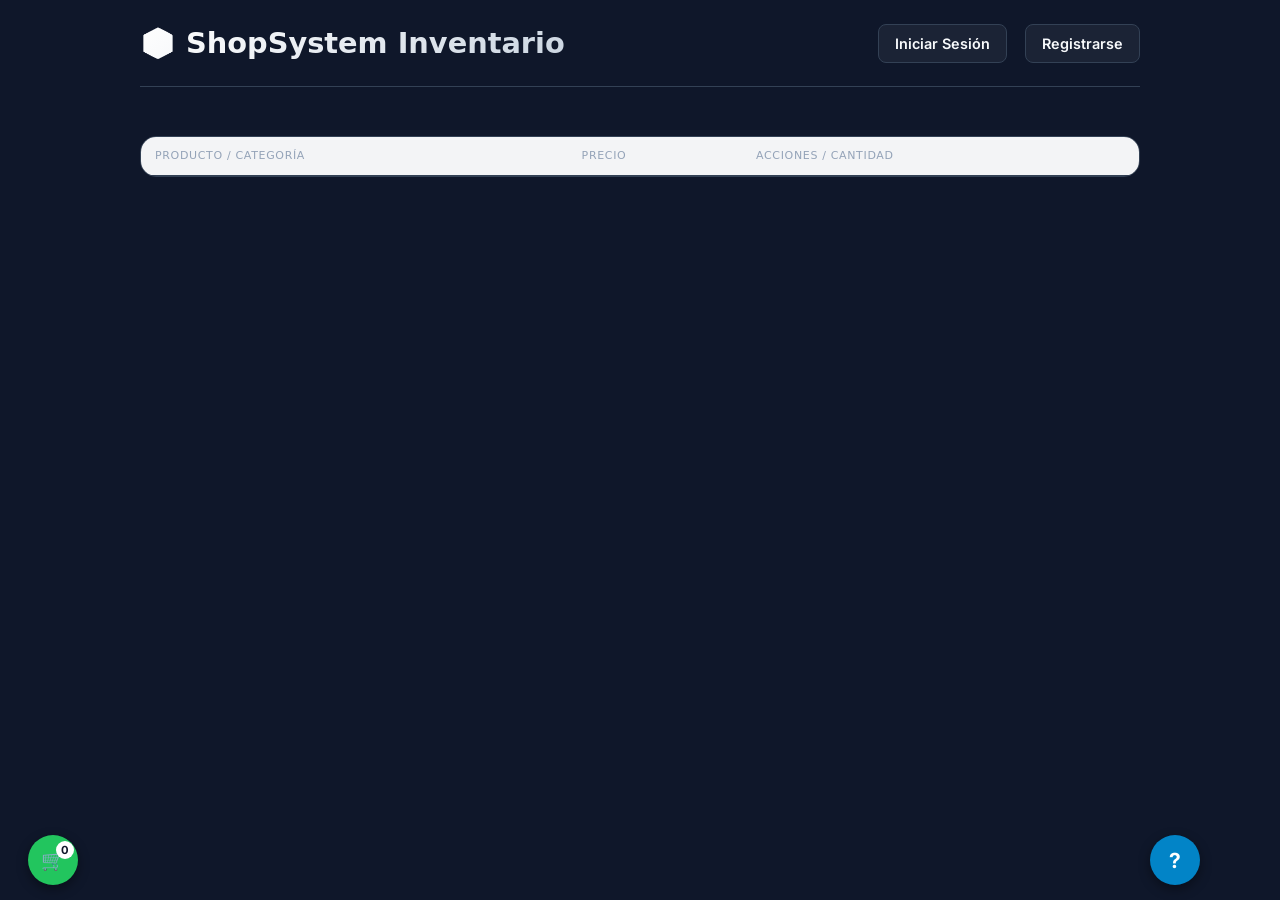
==== catalogo.html @ 8b01b53a "Update catalogo.html" ====
<!DOCTYPE html>
<html lang="es">
<head>
    <meta charset="UTF-8">
    <meta name="viewport" content="width=device-width, initial-scale=1.0">
    <title>ShopSystem - Gestión de Productos</title>
    <link rel="stylesheet" href="styles.css">
    <link rel="stylesheet" href="https://cdnjs.cloudflare.com/ajax/libs/font-awesome/6.4.0/css/all.min.css">
    <style>
        :root {
            --bg-dark: #0f172a;
            --surface-dark: #1e293b;
            --primary-glow: #38bdf8;
            --text-muted: #94a3b8;
            --border-glow: #334155;
            --input-bg: #0f172a;
            --success: #22c55e;
        }

        body {
            background-color: var(--bg-dark);
            font-family: 'Segoe UI', system-ui, sans-serif;
            color: #f8fafc;
            margin: 0;
            padding: 20px;
            min-height: 100vh;
            display: flex;
            justify-content: center;
            box-sizing: border-box;
        }

        .container {
            width: 100%;
            max-width: 1000px;
            display: flex;
            flex-direction: column;
            gap: 25px;
        }

        /* ENCABEZADO RESPONSIVO */
        .header-flex {
            display: flex;
            flex-direction: column;
            gap: 15px;
            align-items: center;
            text-align: center;
            border-bottom: 1px solid var(--border-glow);
            padding-bottom: 20px;
        }

        @media (min-width: 640px) {
            .header-flex {
                flex-direction: row;
                justify-content: space-between;
                text-align: left;
            }
        }

        .header-flex h2 {
            font-size: 1.8rem;
            font-weight: 800;
            margin: 0;
            background: linear-gradient(135deg, #ffffff 0%, #cbd5e1 100%);
            -webkit-background-clip: text;
            -webkit-text-fill-color: transparent;
        }

        #authButtons {
            display: flex;
            gap: 10px;
            width: 100%;
            justify-content: center;
        }

        @media (min-width: 640px) {
            #authButtons {
                width: auto;
            }
        }

        .btn-nav, .btn-logout {
            background: rgba(255, 255, 255, 0.05);
            border: 1px solid var(--border-glow);
            color: #f8fafc;
            padding: 10px 16px;
            border-radius: 8px;
            font-weight: 600;
            font-size: 0.9rem;
            cursor: pointer;
            transition: all 0.3s ease;
            flex: 1;
            text-align: center;
            white-space: nowrap;
        }

        @media (min-width: 640px) {
            .btn-nav, .btn-logout {
                flex: none;
            }
        }

        .btn-nav:hover {
            border-color: var(--primary-glow);
            background: rgba(56, 189, 248, 0.1);
        }

        /* FORMULARIO ADMIN RESPONSIVO (GRID) */
        .card {
            background: var(--surface-dark);
            border: 1px solid var(--border-glow);
            border-radius: 16px;
            padding: 20px;
            box-shadow: 0 10px 25px rgba(0, 0, 0, 0.3);
        }

        .card h3 {
            margin: 0 0 5px 0;
            font-size: 1.25rem;
        }

        .text-sm {
            font-size: 0.85rem;
            color: var(--text-muted);
            margin-bottom: 20px;
        }

        .form-group {
            display: grid;
            grid-template-columns: 1fr;
            gap: 12px;
        }

        @media (min-width: 768px) {
            .form-group {
                grid-template-columns: 2fr 1fr 1fr auto;
                align-items: center;
            }
        }

        .form-group input, .form-group select {
            background: var(--input-bg);
            border: 1px solid var(--border-glow);
            border-radius: 8px;
            padding: 12px;
            font-size: 0.95rem;
            color: #f8fafc;
            outline: none;
            width: 100%;
            box-sizing: border-box;
            transition: all 0.3s ease;
        }

        .form-group input:focus, .form-group select:focus {
            border-color: var(--primary-glow);
        }

        .btn-primary {
            background: linear-gradient(135deg, #0284c7 0%, #0369a1 100%);
            color: white;
            border: none;
            padding: 12px 20px;
            font-size: 0.95rem;
            font-weight: 600;
            border-radius: 8px;
            cursor: pointer;
            transition: all 0.3s ease;
            width: 100%;
        }

        @media (min-width: 768px) {
            .btn-primary {
                width: auto;
            }
        }

        /* TABLA MÓVIL ADAPTATIVA INTELIGENTE */
        .table-wrap {
            background: var(--surface-dark);
            border: 1px solid var(--border-glow);
            border-radius: 16px;
            overflow: hidden;
        }

        table {
            width: 100%;
            border-collapse: collapse;
        }

        /* Esconder cabecera de tabla tradicional en móviles */
        @media (max-width: 639px) {
            table, thead, tbody, th, td, tr {
                display: block;
            }
            thead {
                display: none;
            }
            tr {
                border-bottom: 1px solid var(--border-glow);
                padding: 15px 10px;
                background: rgba(15, 23, 42, 0.2);
            }
            td {
                border: none;
                padding: 6px 10px;
                display: flex;
                justify-content: space-between;
                align-items: center;
                text-align: right;
                font-size: 0.95rem;
            }
            /* Generar etiquetas dinámicas simulando columnas */
            td::before {
                content: attr(data-label);
                float: left;
                font-weight: 600;
                color: var(--text-muted);
                text-transform: uppercase;
                font-size: 0.8rem;
            }
        }

        /* Estilos de tabla para pantallas grandes */
        @media (min-width: 640px) {
            th {
                background: rgba(15, 23, 42, 0.5);
                color: var(--text-muted);
                font-weight: 600;
                padding: 14px 20px;
                font-size: 0.85rem;
                text-transform: uppercase;
                border-bottom: 1px solid var(--border-glow);
                text-align: left;
            }
            td {
                padding: 14px 20px;
                border-bottom: 1px solid rgba(51, 65, 85, 0.4);
            }
            tr:hover td {
                background: rgba(255, 255, 255, 0.01);
            }
        }

        /* MODALES RESPONSIVOS */
        .modal {
            display: none;
            position: fixed;
            top: 0; left: 0; width: 100%; height: 100%;
            background: rgba(15, 23, 42, 0.8);
            backdrop-filter: blur(4px);
            z-index: 1000;
            align-items: center;
            justify-content: center;
            padding: 15px;
            box-sizing: border-box;
        }
        .modal.active { display: flex; }
        .modal-content {
            background: var(--surface-dark);
            border: 1px solid var(--border-glow);
            padding: 25px;
            border-radius: 16px;
            max-width: 500px;
            width: 100%;
            position: relative;
            box-shadow: 0 20px 40px rgba(0,0,0,0.5);
            box-sizing: border-box;
        }
        .close {
            position: absolute;
            top: 15px; right: 15px;
            font-size: 24px; cursor: pointer;
            background: none; border: none; color: var(--text-muted);
        }

        /* BOTONES FLOTANTES COMPACTOS */
        #btnManual {
            position: fixed;
            bottom: 15px;
            right: 80px;
            width: 50px;
            height: 50px;
            border-radius: 50%;
            background: #0284c7;
            color: white;
            border: none;
            font-size: 1.3rem;
            font-weight: bold;
            cursor: pointer;
            box-shadow: 0 4px 12px rgba(0,0,0,0.4);
            z-index: 999;
        }

        .btn-carrito-flotante {
            position: fixed;
            bottom: 15px;
            right: 15px;
            width: 50px;
            height: 50px;
            border-radius: 50%;
            background: var(--success);
            color: white;
            border: none;
            font-size: 1.2rem;
            cursor: pointer;
            box-shadow: 0 4px 12px rgba(0,0,0,0.4);
            z-index: 999;
            display: flex;
            align-items: center;
            justify-content: center;
        }

        #contadorCarrito {
            background: white;
            color: #0f172a;
            font-size: 0.7rem;
            font-weight: bold;
            padding: 1px 5px;
            border-radius: 10px;
            position: absolute;
            top: 6px; right: 4px;
        }
    </style>
</head>
<body>

<div class="container">
    <div class="header-flex">
        <h2>📦 ShopSystem Inventario</h2>
        <div id="authButtons">
            <button id="btnLoginNav" class="btn-nav" onclick="window.location.href='login.html'">Iniciar Sesión</button>
            <button id="btnRegistroNav" class="btn-nav" onclick="window.location.href='registro.html'">Registrarse</button>
            <button id="btnLogut" class="btn-logout" onclick="logout()" style="display:none;">Cerrar Sesión</button>
        </div>
    </div>

    <div id="seccionAdmin" style="display:none;">
        <div class="card">
            <h3>🛠️ Panel de Administración</h3>
            <p class="text-sm">Agregar o editar productos en la base de datos.</p>
            <div class="form-group">
                <input type="text" id="nombre" placeholder="Nombre del producto">
                <input type="number" id="precio" placeholder="Precio (₡)">
                
                <select id="categoria">
                    <option value="General">General</option>
                    <option value="Electrónica">Electrónica</option>
                    <option value="Hogar">Hogar</option>
                    <option value="Ropa">Ropa</option>
                    <option value="Alimentos">Alimentos</option>
                </select>

                <button id="btnPrincipal" class="btn-primary" onclick="agregarProducto()">Añadir Producto</button>
            </div>
        </div>
    </div>

    <div class="table-wrap">
        <table>
            <thead>
                <tr>
                    <th>Producto / Categoría</th>
                    <th>Precio</th>
                    <th>Acciones / Cantidad</th>
                </tr>
            </thead>
            <tbody id="cuerpoTabla">
                </tbody>
        </table>
    </div>
</div>

<div id="modalManual" class="modal">
    <div class="modal-content">
        <button class="close" onclick="cerrarModal('modalManual')">&times;</button>
        <h2 id="manualTitulo" style="color: var(--primary-glow); margin-top: 0;"></h2>
        <hr style="border: none; height: 1px; background: var(--border-glow); margin: 15px 0;">
        <div id="manualCuerpo"></div>
    </div>
</div>

<div id="modalCarrito" class="modal">
    <div class="modal-content">
        <button class="close" onclick="cerrarModal('modalCarrito')">&times;</button>
        <h2 style="margin-top: 0;">🛒 Tu Carrito de Compras</h2>
        <hr style="border: none; height: 1px; background: var(--border-glow); margin: 15px 0;">
        <div id="listaCarrito">
            <p class="text-sm" style="text-align: center;">El carrito está vacío.</p>
        </div>
        <div class="carrito-footer" style="margin-top: 20px; border-top: 1px solid var(--border-glow); padding-top: 15px;">
            <div style="display: flex; justify-content: space-between; align-items: center; margin-bottom: 15px;">
                <span style="font-weight: 600; color: var(--text-muted);">Total:</span>
                <b id="totalCarrito" style="font-size: 1.3rem; color: var(--success);">₡0</b>
            </div>
            <button class="btn-primary" style="width: 100%; background: var(--success);" onclick="finalizarCompra()">Finalizar Compra</button>
        </div>
    </div>
</div>

<button id="btnManual" title="Ayuda" onclick="abrirModal('modalManual')">?</button>

<button id="btnCarritoFlotante" class="btn-carrito-flotante" onclick="abrirModal('modalCarrito')">
    🛒 <span id="contadorCarrito">0</span>
</button>

<script src="app.js?v=1.3"></script>
</body>
</html>
---- styles.css ----
/* ============================================================
   SISTEMA DE ESTILOS v2.1 — Modales centrados
   ============================================================ */

@import url('https://fonts.googleapis.com/css2?family=Inter:wght@400;500;600&display=swap');

:root {
    --font: 'Inter', sans-serif;
    --blue-600:   #2563EB;
    --blue-700:   #1D4ED8;
    --green-100:  #D1FAE5;
    --green-500:  #10B981;
    --green-600:  #059669;
    --green-700:  #065F46;
    --red-50:     #FEF2F2;
    --red-100:    #FEE2E2;
    --red-500:    #EF4444;
    --red-600:    #DC2626;
    --red-700:    #B91C1C;
    --amber-100:  #FEF3C7;
    --amber-700:  #92400E;
    --indigo-600: #4F46E5;
    --indigo-700: #4338CA;

    --bg:         #F9FAFB;
    --surface:    #ffffff;
    --surface-2:  #F3F4F6;
    --text:       #111827;
    --text-muted: #4B5563;
    --text-hint:  #9CA3AF;
    --border:     #E5E7EB;
    --primary:    var(--blue-600);
    --primary-hv: var(--blue-700);
    --success:    var(--green-500);
    --success-hv: var(--green-600);
    --danger:     var(--red-500);
    --danger-hv:  var(--red-600);
    --rad-sm: 6px;
    --rad-md: 10px;
    --rad-lg: 16px;
}

@media (prefers-color-scheme: dark) {
    :root {
        --bg:         #0F1117;
        --surface:    #1A1D26;
        --surface-2:  #22263A;
        --text:       #F1F5F9;
        --text-muted: #94A3B8;
        --text-hint:  #475569;
        --border:     #2D3148;
        --primary:    #60A5FA;
        --primary-hv: #3B82F6;
        --success:    #34D399;
        --success-hv: #10B981;
        --danger:     #F87171;
        --danger-hv:  #EF4444;
    }
}

*, *::before, *::after { box-sizing: border-box; margin: 0; padding: 0; }

body {
    font-family: var(--font);
    background-color: var(--bg);
    color: var(--text);
    font-size: 15px;
    line-height: 1.6;
    min-height: 100vh;
    display: flex;
    justify-content: center;
    padding: 24px 16px;
}

.container { width: 100%; max-width: 920px; }

.header-flex {
    display: flex;
    justify-content: space-between;
    align-items: center;
    margin-bottom: 24px;
    gap: 12px;
    flex-wrap: wrap;
}

h2 { font-size: 20px; font-weight: 500; color: var(--text); }

.card {
    background: var(--surface);
    border: 0.5px solid var(--border);
    border-radius: var(--rad-lg);
    padding: 1.25rem 1.4rem;
    margin-bottom: 20px;
}

input, select, textarea {
    flex: 1;
    min-width: 180px;
    padding: 9px 13px;
    background: var(--surface-2);
    color: var(--text);
    border: 0.5px solid var(--border);
    border-radius: var(--rad-md);
    font-family: var(--font);
    font-size: 14px;
    outline: none;
    transition: border-color 0.2s, box-shadow 0.2s;
}
input::placeholder, textarea::placeholder { color: var(--text-hint); }
input:focus, select:focus, textarea:focus {
    border-color: var(--primary);
    box-shadow: 0 0 0 3px rgba(59,130,246,0.12);
}

.form-group { display: flex; gap: 8px; flex-wrap: wrap; align-items: center; }

button {
    font-family: var(--font);
    font-size: 13px;
    font-weight: 500;
    cursor: pointer;
    border-radius: var(--rad-md);
    border: none;
    transition: background 0.15s, color 0.15s, transform 0.1s;
}
button:active { transform: scale(0.98); }

.btn-primary { background: var(--primary); color: #fff; padding: 10px 20px; }
.btn-primary:hover { background: var(--primary-hv); }

.btn-nav { background: var(--indigo-600); color: #fff; padding: 7px 14px; border-radius: var(--rad-sm); margin-left: 8px; }
.btn-nav:hover { background: var(--indigo-700); }

.btn-delete { background: transparent; color: var(--danger); border: 0.5px solid var(--danger); padding: 5px 11px; font-size: 12px; border-radius: var(--rad-sm); }
.btn-delete:hover { background: var(--danger); color: #fff; }

.btn-add-cart { background: transparent; color: var(--success); border: 0.5px solid var(--success); padding: 5px 11px; font-size: 12px; border-radius: var(--rad-sm); }
.btn-add-cart:hover { background: var(--success); color: #fff; }

.btn-logout { background: var(--danger-hv); color: #fff; padding: 7px 14px; border-radius: var(--rad-sm); font-size: 12px; }
.btn-logout:hover { background: var(--red-700); }

.btn-comprar-final { background: var(--success); color: #fff; padding: 11px 20px; border-radius: var(--rad-md); font-size: 14px; width: 100%; margin-top: 12px; }
.btn-comprar-final:hover { background: var(--success-hv); }

.btn-eliminar-item { background: var(--danger); color: #fff; border: none; border-radius: var(--rad-sm); padding: 4px 10px; font-size: 12px; }
.btn-eliminar-item:hover { background: var(--danger-hv); }

.table-wrap { border: 0.5px solid var(--border); border-radius: var(--rad-lg); overflow: hidden; background: var(--surface); margin-bottom: 20px; }
table { width: 100%; border-collapse: collapse; font-size: 14px; }
thead th { background: var(--surface-2); color: var(--text-muted); font-size: 11px; font-weight: 500; text-transform: uppercase; letter-spacing: 0.06em; padding: 10px 14px; text-align: left; }
tbody td { padding: 12px 14px; border-top: 0.5px solid var(--border); color: var(--text); }
tbody tr:hover { background: var(--surface-2); }

.badge { display: inline-block; padding: 3px 10px; border-radius: 99px; font-size: 11px; font-weight: 500; }
.badge-green  { background: var(--green-100); color: var(--green-700); }
.badge-amber  { background: var(--amber-100); color: var(--amber-700); }
.badge-danger { background: var(--red-100);   color: var(--red-700); }

#seccionAdmin {
    background: var(--red-50);
    border: 0.5px solid var(--red-500);
    border-radius: var(--rad-lg);
    padding: 1rem 1.25rem;
    margin-bottom: 20px;
    display: flex;
    justify-content: space-between;
    align-items: center;
    gap: 12px;
    flex-wrap: wrap;
}
#seccionAdmin h3 { font-size: 13px; font-weight: 500; color: var(--red-700); }
#seccionAdmin p  { font-size: 12px; color: var(--red-600); opacity: .85; margin-top: 3px; }

/* ══════════════════════════════════════════════════════════════
   MODAL CENTRADO EN PANTALLA
   ══════════════════════════════════════════════════════════════

   Cómo funciona:
   - El overlay usa position:fixed + inset:0 para cubrir toda la ventana.
   - display:flex con align-items:center y justify-content:center
     centra la caja .modal-content exactamente en el viewport,
     sin importar el tamaño del contenido ni el scroll de la página.
   - JS solo necesita añadir/quitar la clase "active" al elemento .modal.

   Ejemplo JS:
       document.getElementById('miModal').classList.add('active');    // abrir
       document.getElementById('miModal').classList.remove('active'); // cerrar
*/

.modal {
    display: none;
    position: fixed;        /* fijo al viewport, no al documento */
    inset: 0;               /* cubre toda la pantalla: top/right/bottom/left = 0 */
    z-index: 9999;
    align-items: center;    /* centra verticalmente */
    justify-content: center;/* centra horizontalmente */
    padding: 1.5rem;        /* margen mínimo en móviles */
    background: rgba(0, 0, 0, 0.55);
    backdrop-filter: blur(3px);
    -webkit-backdrop-filter: blur(3px);
}

.modal.active {
    display: flex;          /* activar flex = modal visible y centrado */
}

.modal-content {
    background: var(--surface);
    border-radius: var(--rad-lg);
    border-top: 3px solid var(--primary);
    padding: 1.75rem;
    width: min(94vw, 520px);  /* max 520px, responsive en móviles */
    max-height: 85vh;          /* nunca desborda la pantalla */
    overflow-y: auto;
    position: relative;
    /* NO se usa margin:auto — el flexbox del overlay lo centra */
}

.close {
    position: absolute;
    top: 14px;
    right: 16px;
    font-size: 18px;
    color: var(--text-muted);
    cursor: pointer;
    background: none;
    border: none;
    font-family: var(--font);
    padding: 3px 8px;
    border-radius: var(--rad-sm);
    line-height: 1;
    transition: background 0.15s, color 0.15s;
}
.close:hover { background: var(--surface-2); color: var(--text); }

.manual-titulo { font-size: 17px; font-weight: 500; color: var(--primary); margin-bottom: 1rem; }
.manual-cuerpo { font-size: 13px; color: var(--text-muted); line-height: 1.65; }
.manual-cuerpo h3 { font-size: 13px; font-weight: 500; color: var(--text); margin-top: 1rem; margin-bottom: 0.4rem; }
.manual-cuerpo ul { padding-left: 1.2rem; margin-top: 0.4rem; }
.manual-cuerpo li { margin-bottom: 0.25rem; }

.item-carrito { display: flex; justify-content: space-between; align-items: center; padding: 11px 0; border-bottom: 0.5px solid var(--border); animation: fadeInUp 0.25s ease both; }
.item-carrito:last-child { border-bottom: none; }
.item-carrito-info { display: flex; flex-direction: column; gap: 2px; }
.item-carrito-nombre { font-size: 13px; font-weight: 500; }
.item-carrito-precio { font-size: 12px; color: var(--text-muted); }
.item-carrito-acciones { display: flex; gap: 6px; align-items: center; }
.item-qty { font-size: 13px; font-weight: 500; min-width: 20px; text-align: center; }

.carrito-footer { margin-top: 14px; border-top: 0.5px solid var(--border); padding-top: 12px; display: flex; justify-content: space-between; align-items: center; flex-wrap: wrap; gap: 8px; }
.carrito-total { font-size: 14px; font-weight: 500; }
.carrito-total span { font-size: 13px; font-weight: 400; color: var(--text-muted); margin-right: 6px; }

#btnManual {
    position: fixed;
    bottom: 28px; right: 28px;
    width: 56px; height: 56px;
    border-radius: 50%;
    background: var(--primary);
    color: #fff; border: none; font-size: 24px; cursor: pointer;
    box-shadow: 0 4px 16px rgba(37,99,235,0.3);
    z-index: 1000;
    display: flex; align-items: center; justify-content: center;
    transition: transform 0.2s, background 0.2s;
}
#btnManual:hover { transform: scale(1.1); background: var(--primary-hv); }

.btn-carrito-flotante {
    position: fixed;
    bottom: 28px; left: 28px;
    width: 56px; height: 56px;
    background: var(--success);
    color: #fff; border: none; border-radius: 50%; font-size: 22px; cursor: pointer;
    box-shadow: 0 4px 16px rgba(16,185,129,0.3);
    z-index: 1000;
    display: flex; align-items: center; justify-content: center;
    transition: transform 0.2s, background 0.2s;
}
.btn-carrito-flotante:hover { transform: scale(1.1); background: var(--success-hv); }

#contadorCarrito {
    position: absolute; top: 4px; right: 4px;
    background: var(--danger); color: #fff; border-radius: 50%;
    width: 18px; height: 18px; font-size: 10px; font-weight: 600;
    display: flex; align-items: center; justify-content: center;
    pointer-events: none;
}

.container-login { display: flex; justify-content: center; align-items: center; min-height: 100vh; background: var(--bg); padding: 24px; }

.login-card { background: var(--surface); border: 0.5px solid var(--border); border-radius: var(--rad-lg); padding: 2rem 2.25rem; width: 100%; max-width: 380px; display: flex; flex-direction: column; gap: 14px; }
.login-card h2 { font-size: 22px; font-weight: 500; }
.login-card .sub { font-size: 13px; color: var(--text-muted); margin-top: -8px; }
.login-card label { display: block; font-size: 12px; font-weight: 500; margin-bottom: 5px; }
.login-card input { width: 100%; min-width: unset; }
.login-card .btn-primary { width: 100%; padding: 11px; font-size: 14px; text-align: center; }

@keyframes fadeInUp {
    from { opacity: 0; transform: translateY(8px); }
    to   { opacity: 1; transform: translateY(0); }
}
tbody tr { animation: fadeInUp 0.3s ease both; }

.text-muted      { color: var(--text-muted); }
.text-sm         { font-size: 13px; }
.mt-1            { margin-top: 0.5rem; }
.mt-2            { margin-top: 1rem; }
.mb-1            { margin-bottom: 0.5rem; }
.mb-2            { margin-bottom: 1rem; }
.flex            { display: flex; }
.gap-2           { gap: 8px; }
.items-center    { align-items: center; }
.justify-between { justify-content: space-between; }
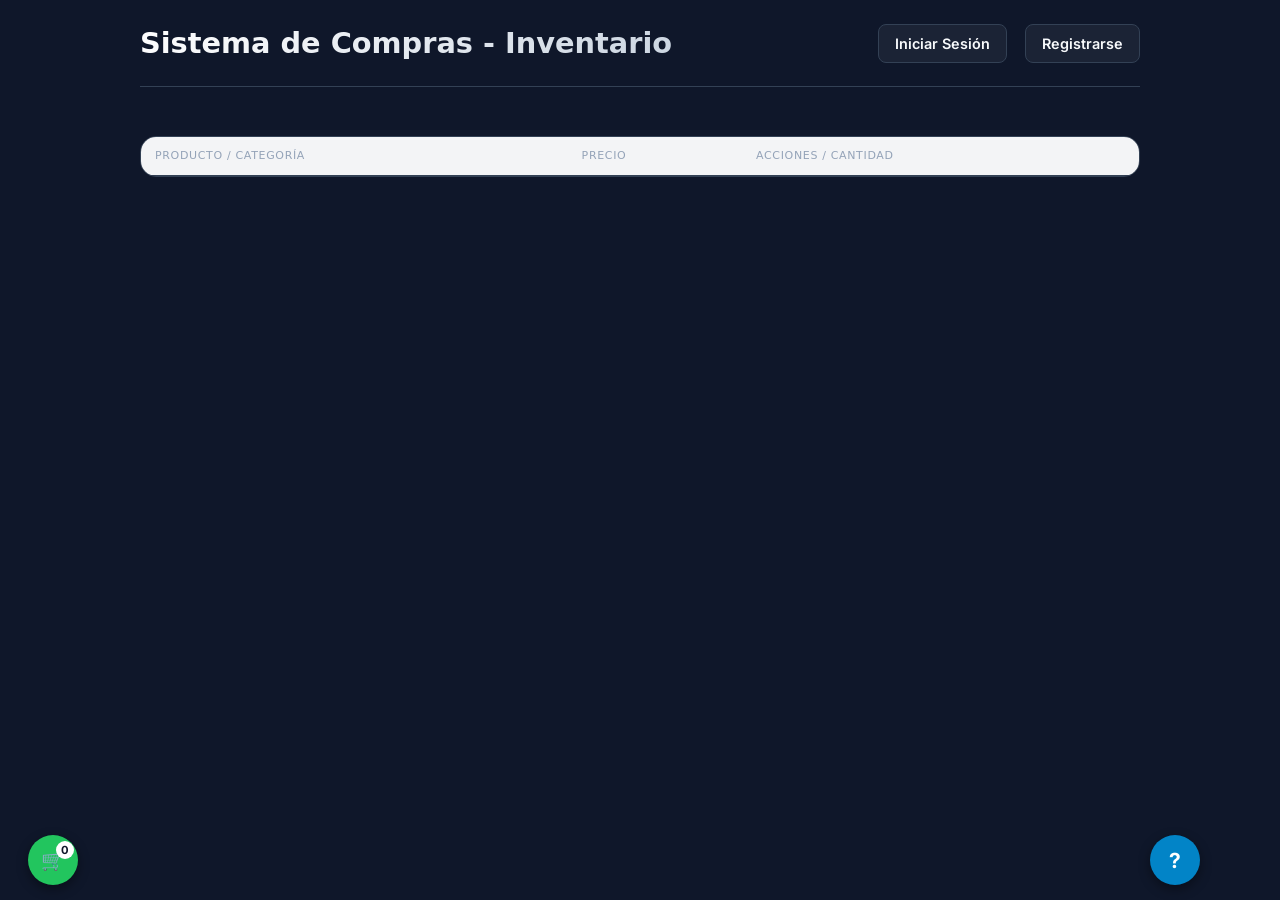
==== commit d0cf736e: "Update catalogo.html" ====
--- a/catalogo.html
+++ b/catalogo.html
@@ -3,7 +3,7 @@
 <head>
     <meta charset="UTF-8">
     <meta name="viewport" content="width=device-width, initial-scale=1.0">
-    <title>ShopSystem - Gestión de Productos</title>
+    <title>Sistema de Compras - Gestión de Productos</title>
     <link rel="stylesheet" href="styles.css">
     <link rel="stylesheet" href="https://cdnjs.cloudflare.com/ajax/libs/font-awesome/6.4.0/css/all.min.css">
     <style>
@@ -325,7 +325,7 @@
 
 <div class="container">
     <div class="header-flex">
-        <h2>📦 ShopSystem Inventario</h2>
+        <h2>Sistema de Compras - Inventario</h2>
         <div id="authButtons">
             <button id="btnLoginNav" class="btn-nav" onclick="window.location.href='login.html'">Iniciar Sesión</button>
             <button id="btnRegistroNav" class="btn-nav" onclick="window.location.href='registro.html'">Registrarse</button>
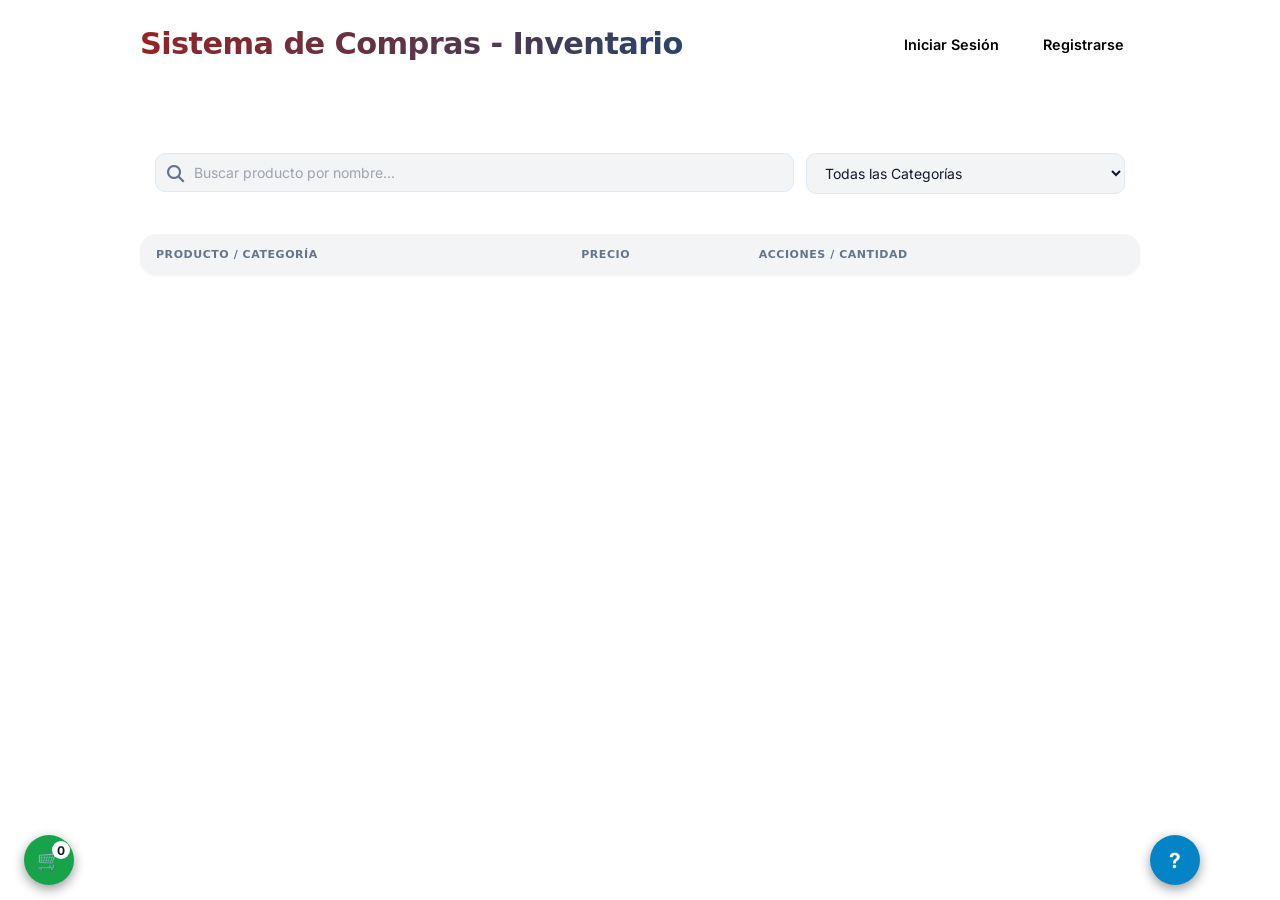
==== commit 2d27f9a0: "Add files via upload" ====
--- a/catalogo.html
+++ b/catalogo.html
@@ -1,25 +1,36 @@
 <!DOCTYPE html>
 <html lang="es">
-<head>
-    <meta charset="UTF-8">
-    <meta name="viewport" content="width=device-width, initial-scale=1.0">
-    <title>Sistema de Compras - Gestión de Productos</title>
-    <link rel="stylesheet" href="styles.css">
-    <link rel="stylesheet" href="https://cdnjs.cloudflare.com/ajax/libs/font-awesome/6.4.0/css/all.min.css">
-    <style>
-        :root {
-            --bg-dark: #0f172a;
-            --surface-dark: #1e293b;
-            --primary-glow: #38bdf8;
-            --text-muted: #94a3b8;
-            --border-glow: #334155;
-            --input-bg: #0f172a;
-            --success: #22c55e;
-        }
+    <head>
+        <meta charset="UTF-8">
+        <meta name="viewport" content="width=device-width, initial-scale=1.0">
+        <title>Sistema de Compras - Gestión de Productos</title>
+        <link rel="stylesheet" href="styles.css">
+        <link rel="stylesheet"
+            href="https://cdnjs.cloudflare.com/ajax/libs/font-awesome/6.4.0/css/all.min.css">
+        <style>
+        :root{
+  --bg-main: #f8fafc;
+  --bg-card: #ffffff;
+
+  --primary: #2563eb;
+  --primary-hover: #1d4ed8;
+
+  --secondary: #64748b;
+
+  --success: #16a34a;
+  --danger: #dc2626;
+
+  --border: #dbeafe;
+
+  --text-main: #0f172a;
+  --text-muted: #64748b;
+}
 
         body {
             background-color: var(--bg-dark);
+            /* ACCESIBILIDAD: Fuente base más grande y legible para descanso visual */
             font-family: 'Segoe UI', system-ui, sans-serif;
+            font-size: 17px; 
             color: #f8fafc;
             margin: 0;
             padding: 20px;
@@ -57,20 +68,47 @@
         }
 
         .header-flex h2 {
-            font-size: 1.8rem;
+            font-size: 1.9rem;
             font-weight: 800;
             margin: 0;
-            background: linear-gradient(135deg, #ffffff 0%, #cbd5e1 100%);
+            background: linear-gradient(135deg, #972323 0%, #24456d 100%);
             -webkit-background-clip: text;
             -webkit-text-fill-color: transparent;
         }
 
         #authButtons {
             display: flex;
-            gap: 10px;
+            align-items: center;
+            gap: 12px;
             width: 100%;
             justify-content: center;
         }
+
+        .dashboard-admin{
+    display:grid;
+    grid-template-columns:repeat(auto-fit,minmax(180px,1fr));
+    gap:15px;
+    margin-bottom:25px;
+}
+
+.card-dashboard{
+    background:#1e293b;
+    border:1px solid #334155;
+    border-radius:12px;
+    padding:20px;
+    text-align:center;
+}
+
+.card-dashboard h3{
+    margin:0 0 10px 0;
+    font-size:1rem;
+}
+
+.card-dashboard span{
+    font-size:1.8rem;
+    font-weight:bold;
+    color:#38bdf8;
+}
 
         @media (min-width: 640px) {
             #authButtons {
@@ -78,10 +116,22 @@
             }
         }
 
+        /* DISEÑO DE USUARIO ACTIVO */
+        .user-pill {
+            background: rgba(56, 189, 248, 0.1);
+            border: 1px solid rgba(56, 189, 248, 0.2);
+            color: var(--primary-glow);
+            padding: 8px 14px;
+            border-radius: 8px;
+            font-size: 0.95rem;
+            font-weight: 600;
+            display: none;
+        }
+
         .btn-nav, .btn-logout {
             background: rgba(255, 255, 255, 0.05);
             border: 1px solid var(--border-glow);
-            color: #f8fafc;
+            color: #000000;
             padding: 10px 16px;
             border-radius: 8px;
             font-weight: 600;
@@ -104,7 +154,40 @@
             background: rgba(56, 189, 248, 0.1);
         }
 
-        /* FORMULARIO ADMIN RESPONSIVO (GRID) */
+        /* CONTROL DE FILTROS Y BUSCADOR */
+        .filter-bar {
+            background: var(--surface-dark);
+            border: 1px solid var(--border-glow);
+            border-radius: 12px;
+            padding: 15px;
+            display: grid;
+            grid-template-columns: 1fr;
+            gap: 12px;
+        }
+
+        @media (min-width: 640px) {
+            .filter-bar {
+                grid-template-columns: 2fr 1fr;
+            }
+        }
+
+        .search-wrapper {
+            position: relative;
+        }
+
+        .search-wrapper i {
+            position: absolute;
+            left: 12px;
+            top: 50%;
+            transform: translateY(-50%);
+            color: var(--text-muted);
+        }
+
+        .search-wrapper input {
+            padding-left: 38px !important;
+        }
+
+        /* FORMULARIO ADMIN RESPONSIVO */
         .card {
             background: var(--surface-dark);
             border: 1px solid var(--border-glow);
@@ -115,11 +198,11 @@
 
         .card h3 {
             margin: 0 0 5px 0;
-            font-size: 1.25rem;
+            font-size: 1.35rem;
         }
 
         .text-sm {
-            font-size: 0.85rem;
+            font-size: 0.9rem;
             color: var(--text-muted);
             margin-bottom: 20px;
         }
@@ -130,9 +213,10 @@
             gap: 12px;
         }
 
+        /* Ajuste para 6 columnas debido a la imagen en computadoras */
         @media (min-width: 768px) {
             .form-group {
-                grid-template-columns: 2fr 1fr 1fr auto;
+                grid-template-columns: 2fr 1fr 1fr 1fr 2fr auto;
                 align-items: center;
             }
         }
@@ -173,7 +257,7 @@
             }
         }
 
-        /* TABLA MÓVIL ADAPTATIVA INTELIGENTE */
+        /* TABLA MÓVIL ADAPTATIVA */
         .table-wrap {
             background: var(--surface-dark);
             border: 1px solid var(--border-glow);
@@ -186,7 +270,6 @@
             border-collapse: collapse;
         }
 
-        /* Esconder cabecera de tabla tradicional en móviles */
         @media (max-width: 639px) {
             table, thead, tbody, th, td, tr {
                 display: block;
@@ -201,46 +284,45 @@
             }
             td {
                 border: none;
-                padding: 6px 10px;
+                padding: 8px 10px;
                 display: flex;
                 justify-content: space-between;
                 align-items: center;
                 text-align: right;
-                font-size: 0.95rem;
-            }
-            /* Generar etiquetas dinámicas simulando columnas */
+                font-size: 1rem;
+            }
             td::before {
                 content: attr(data-label);
                 float: left;
                 font-weight: 600;
                 color: var(--text-muted);
                 text-transform: uppercase;
-                font-size: 0.8rem;
-            }
-        }
-
-        /* Estilos de tabla para pantallas grandes */
+                font-size: 0.85rem;
+            }
+        }
+
         @media (min-width: 640px) {
             th {
                 background: rgba(15, 23, 42, 0.5);
                 color: var(--text-muted);
                 font-weight: 600;
-                padding: 14px 20px;
-                font-size: 0.85rem;
+                padding: 16px 20px;
+                font-size: 0.9rem;
                 text-transform: uppercase;
                 border-bottom: 1px solid var(--border-glow);
                 text-align: left;
             }
             td {
-                padding: 14px 20px;
+                padding: 16px 20px;
                 border-bottom: 1px solid rgba(51, 65, 85, 0.4);
+                font-size: 1.05rem;
             }
             tr:hover td {
                 background: rgba(255, 255, 255, 0.01);
             }
         }
 
-        /* MODALES RESPONSIVOS */
+        /* MODALES */
         .modal {
             display: none;
             position: fixed;
@@ -312,96 +394,168 @@
         #contadorCarrito {
             background: white;
             color: #0f172a;
-            font-size: 0.7rem;
+            font-size: 0.75rem;
             font-weight: bold;
-            padding: 1px 5px;
+            padding: 2px 6px;
             border-radius: 10px;
             position: absolute;
             top: 6px; right: 4px;
         }
     </style>
-</head>
-<body>
-
-<div class="container">
-    <div class="header-flex">
-        <h2>Sistema de Compras - Inventario</h2>
-        <div id="authButtons">
-            <button id="btnLoginNav" class="btn-nav" onclick="window.location.href='login.html'">Iniciar Sesión</button>
-            <button id="btnRegistroNav" class="btn-nav" onclick="window.location.href='registro.html'">Registrarse</button>
-            <button id="btnLogut" class="btn-logout" onclick="logout()" style="display:none;">Cerrar Sesión</button>
-        </div>
-    </div>
-
-    <div id="seccionAdmin" style="display:none;">
-        <div class="card">
-            <h3>🛠️ Panel de Administración</h3>
-            <p class="text-sm">Agregar o editar productos en la base de datos.</p>
-            <div class="form-group">
-                <input type="text" id="nombre" placeholder="Nombre del producto">
-                <input type="number" id="precio" placeholder="Precio (₡)">
-                
-                <select id="categoria">
-                    <option value="General">General</option>
-                    <option value="Electrónica">Electrónica</option>
-                    <option value="Hogar">Hogar</option>
-                    <option value="Ropa">Ropa</option>
-                    <option value="Alimentos">Alimentos</option>
-                </select>
-
-                <button id="btnPrincipal" class="btn-primary" onclick="agregarProducto()">Añadir Producto</button>
+    </head>
+    <body>
+
+        <div class="container">
+            <div class="header-flex">
+                <h2>Sistema de Compras - Inventario</h2>
+                <div id="authButtons">
+                    <div id="infoUsuario" class="user-pill"></div>
+
+                    <button
+                        id="btnHistorial"
+                        onclick="mostrarHistorial()"
+                        style="display:none;">
+                        Historial
+                    </button>
+                    <button id="btnLoginNav" class="btn-nav"
+                        onclick="window.location.href='login.html'">Iniciar
+                        Sesión</button>
+                    <button id="btnRegistroNav" class="btn-nav"
+                        onclick="window.location.href='registro.html'">Registrarse</button>
+                    <button id="btnLogut" class="btn-logout" onclick="logout()"
+                        style="display:none;">Cerrar Sesión</button>
+                </div>
+            </div>
+
+            <div id="seccionAdmin" style="display:none;">
+                <div class="card">
+                    <h3>🛠️ Panel de Administración</h3>
+                    <p class="text-sm">Agregar o editar productos en la base de
+                        datos.</p>
+                    <div class="form-group">
+                        <input type="text" id="nombre"
+                            placeholder="Nombre del producto">
+                        <input type="number" id="precio"
+                            placeholder="Precio (₡)">
+
+                        <select id="categoria">
+                            <option value="General">General</option>
+                            <option value="Electrónica">Electrónica</option>
+                            <option value="Hogar">Hogar</option>
+                            <option value="Ropa">Ropa</option>
+                            <option value="Alimentos">Alimentos</option>
+                        </select>
+
+                        <input type="number" id="stock" min="0"
+                            placeholder="Stock" value="10">
+                        <input type="file" id="imagen" accept="image/*">
+
+                        <button id="btnPrincipal" class="btn-primary"
+                            onclick="agregarProducto()">Añadir</button>
+                    </div>
+                </div>
+                <div id="dashboardAdmin" class="dashboard-admin">
+                    <div class="card-dashboard">
+                        <h3>Productos</h3>
+                        <span id="totalProductos">0</span>
+                    </div>
+
+                    <div class="card-dashboard">
+                        <h3>Usuarios</h3>
+                        <span id="totalUsuarios">0</span>
+                    </div>
+
+                    <div class="card-dashboard">
+                        <h3>Compras</h3>
+                        <span id="totalCompras">0</span>
+                    </div>
+
+                    <div class="card-dashboard">
+                        <h3>Ventas</h3>
+                        <span id="totalVentas">₡0</span>
+                    </div>
+                </div>
+            </div>
+
+            <div class="filter-bar">
+                <div class="search-wrapper">
+                    <i class="fa-solid fa-magnifying-glass"></i>
+                    <input type="text" id="inputBuscar"
+                        placeholder="Buscar producto por nombre...">
+                </div>
+                <div>
+                    <select id="selectCategoria">
+                        <option value="Todos">Todas las Categorías</option>
+                        <option value="General">General</option>
+                        <option value="Electrónica">Electrónica</option>
+                        <option value="Hogar">Hogar</option>
+                        <option value="Ropa">Ropa</option>
+                        <option value="Alimentos">Alimentos</option>
+                    </select>
+                </div>
+            </div>
+
+            <div class="table-wrap">
+                <table>
+                    <thead>
+                        <tr>
+                            <th>Producto / Categoría</th>
+                            <th>Precio</th>
+                            <th>Acciones / Cantidad</th>
+                        </tr>
+                    </thead>
+                    <tbody id="cuerpoTabla"></tbody>
+                </table>
             </div>
         </div>
-    </div>
-
-    <div class="table-wrap">
-        <table>
-            <thead>
-                <tr>
-                    <th>Producto / Categoría</th>
-                    <th>Precio</th>
-                    <th>Acciones / Cantidad</th>
-                </tr>
-            </thead>
-            <tbody id="cuerpoTabla">
-                </tbody>
-        </table>
-    </div>
-</div>
-
-<div id="modalManual" class="modal">
-    <div class="modal-content">
-        <button class="close" onclick="cerrarModal('modalManual')">&times;</button>
-        <h2 id="manualTitulo" style="color: var(--primary-glow); margin-top: 0;"></h2>
-        <hr style="border: none; height: 1px; background: var(--border-glow); margin: 15px 0;">
-        <div id="manualCuerpo"></div>
-    </div>
-</div>
-
-<div id="modalCarrito" class="modal">
-    <div class="modal-content">
-        <button class="close" onclick="cerrarModal('modalCarrito')">&times;</button>
-        <h2 style="margin-top: 0;">🛒 Tu Carrito de Compras</h2>
-        <hr style="border: none; height: 1px; background: var(--border-glow); margin: 15px 0;">
-        <div id="listaCarrito">
-            <p class="text-sm" style="text-align: center;">El carrito está vacío.</p>
+
+        <div id="modalManual" class="modal">
+            <div class="modal-content">
+                <button class="close"
+                    onclick="cerrarModal('modalManual')">&times;</button>
+                <h2 id="manualTitulo"
+                    style="color: var(--primary-glow); margin-top: 0;"></h2>
+                <hr
+                    style="border: none; height: 1px; background: var(--border-glow); margin: 15px 0;">
+                <div id="manualCuerpo"></div>
+            </div>
         </div>
-        <div class="carrito-footer" style="margin-top: 20px; border-top: 1px solid var(--border-glow); padding-top: 15px;">
-            <div style="display: flex; justify-content: space-between; align-items: center; margin-bottom: 15px;">
-                <span style="font-weight: 600; color: var(--text-muted);">Total:</span>
-                <b id="totalCarrito" style="font-size: 1.3rem; color: var(--success);">₡0</b>
+
+        <div id="modalCarrito" class="modal">
+            <div class="modal-content">
+                <button class="close"
+                    onclick="cerrarModal('modalCarrito')">&times;</button>
+                <h2 style="margin-top: 0;">🛒 Tu Carrito de Compras</h2>
+                <hr
+                    style="border: none; height: 1px; background: var(--border-glow); margin: 15px 0;">
+                <div id="listaCarrito">
+                    <p class="text-sm" style="text-align: center;">El carrito
+                        está vacío.</p>
+                </div>
+                <div class="carrito-footer"
+                    style="margin-top: 20px; border-top: 1px solid var(--border-glow); padding-top: 15px;">
+                    <div
+                        style="display: flex; justify-content: space-between; align-items: center; margin-bottom: 15px;">
+                        <span
+                            style="font-weight: 600; color: var(--text-muted);">Total:</span>
+                        <b id="totalCarrito"
+                            style="font-size: 1.3rem; color: var(--success);">₡0</b>
+                    </div>
+                    <button class="btn-primary"
+                        style="width: 100%; background: var(--success);"
+                        onclick="finalizarCompra()">Finalizar Compra</button>
+                </div>
             </div>
-            <button class="btn-primary" style="width: 100%; background: var(--success);" onclick="finalizarCompra()">Finalizar Compra</button>
         </div>
-    </div>
-</div>
-
-<button id="btnManual" title="Ayuda" onclick="abrirModal('modalManual')">?</button>
-
-<button id="btnCarritoFlotante" class="btn-carrito-flotante" onclick="abrirModal('modalCarrito')">
-    🛒 <span id="contadorCarrito">0</span>
-</button>
-
-<script src="app.js?v=1.3"></script>
-</body>
-</html>
+
+        <button id="btnManual" title="Ayuda"
+            onclick="abrirModal('modalManual')">?</button>
+
+        <button id="btnCarritoFlotante" class="btn-carrito-flotante"
+            onclick="abrirModal('modalCarrito')">
+            🛒 <span id="contadorCarrito">0</span>
+        </button>
+
+        <script src="app.js?v=1.4"></script>
+    </body>
+</html>
--- a/styles.css
+++ b/styles.css
@@ -1,314 +1,633 @@
 /* ============================================================
-   SISTEMA DE ESTILOS v2.1 — Modales centrados
+   SISTEMA DE ESTILOS v3.0 — Optimizado y Fluido
    ============================================================ */
 
-@import url('https://fonts.googleapis.com/css2?family=Inter:wght@400;500;600&display=swap');
+@import url("https://fonts.googleapis.com/css2?family=Inter:wght@400;500;600&display=swap");
 
 :root {
-    --font: 'Inter', sans-serif;
-    --blue-600:   #2563EB;
-    --blue-700:   #1D4ED8;
-    --green-100:  #D1FAE5;
-    --green-500:  #10B981;
-    --green-600:  #059669;
-    --green-700:  #065F46;
-    --red-50:     #FEF2F2;
-    --red-100:    #FEE2E2;
-    --red-500:    #EF4444;
-    --red-600:    #DC2626;
-    --red-700:    #B91C1C;
-    --amber-100:  #FEF3C7;
-    --amber-700:  #92400E;
-    --indigo-600: #4F46E5;
-    --indigo-700: #4338CA;
-
-    --bg:         #F9FAFB;
-    --surface:    #ffffff;
-    --surface-2:  #F3F4F6;
-    --text:       #111827;
-    --text-muted: #4B5563;
-    --text-hint:  #9CA3AF;
-    --border:     #E5E7EB;
-    --primary:    var(--blue-600);
-    --primary-hv: var(--blue-700);
-    --success:    var(--green-500);
-    --success-hv: var(--green-600);
-    --danger:     var(--red-500);
-    --danger-hv:  var(--red-600);
-    --rad-sm: 6px;
-    --rad-md: 10px;
-    --rad-lg: 16px;
+  --font: "Inter", sans-serif;
+  --blue-600: #2563eb;
+  --blue-700: #1d4ed8;
+  --green-100: #d1fae5;
+  --green-500: #10b981;
+  --green-600: #059669;
+  --green-700: #065f46;
+  --red-50: #fef2f2;
+  --red-100: #fee2e2;
+  --red-500: #ef4444;
+  --red-600: #dc2626;
+  --red-700: #b91c1c;
+  --amber-100: #fef3c7;
+  --amber-700: #92400e;
+  --indigo-600: #4f46e5;
+  --indigo-700: #4338ca;
+
+  /* Tema Claro */
+  --bg: #f9fafb;
+  --surface: #ffffff;
+  --surface-2: #f3f4f6;
+  --text: #111827;
+  --text-muted: #4b5563;
+  --text-hint: #9ca3af;
+  --border: #e5e7eb;
+  --primary: var(--blue-600);
+  --primary-hv: var(--blue-700);
+  --success: var(--green-500);
+  --success-hv: var(--green-600);
+  --danger: var(--red-500);
+  --danger-hv: var(--red-600);
+
+  --rad-sm: 6px;
+  --rad-md: 10px;
+  --rad-lg: 16px;
+  --shadow-sm: 0 1px 2px 0 rgba(0, 0, 0, 0.05);
+  --shadow-md: 0 4px 6px -1px rgba(0, 0, 0, 0.1);
 }
 
 @media (prefers-color-scheme: dark) {
-    :root {
-        --bg:         #0F1117;
-        --surface:    #1A1D26;
-        --surface-2:  #22263A;
-        --text:       #F1F5F9;
-        --text-muted: #94A3B8;
-        --text-hint:  #475569;
-        --border:     #2D3148;
-        --primary:    #60A5FA;
-        --primary-hv: #3B82F6;
-        --success:    #34D399;
-        --success-hv: #10B981;
-        --danger:     #F87171;
-        --danger-hv:  #EF4444;
-    }
-}
-
-*, *::before, *::after { box-sizing: border-box; margin: 0; padding: 0; }
+  :root {
+    --bg: #0f1117;
+    --surface: #1a1d26;
+    --surface-2: #22263a;
+    --text: #f1f5f9;
+    --text-muted: #94a3b8;
+    --text-hint: #475569;
+    --border: #2d3148;
+    --primary: #60a5fa;
+    --primary-hv: #3b82f6;
+    --success: #34d399;
+    --success-hv: #10b981;
+    --danger: #f87171;
+    --danger-hv: #ef4444;
+  }
+  #seccionAdmin {
+    background: rgba(220, 38, 38, 0.1) !important;
+    border-color: var(--danger) !important;
+  }
+  #seccionAdmin h3 {
+    color: var(--danger) !important;
+  }
+  #seccionAdmin p {
+    color: var(--text-muted) !important;
+  }
+}
+
+*,
+*::before,
+*::after {
+  box-sizing: border-box;
+  margin: 0;
+  padding: 0;
+}
 
 body {
-    font-family: var(--font);
-    background-color: var(--bg);
-    color: var(--text);
-    font-size: 15px;
-    line-height: 1.6;
-    min-height: 100vh;
-    display: flex;
-    justify-content: center;
-    padding: 24px 16px;
-}
-
-.container { width: 100%; max-width: 920px; }
-
+  font-family: var(--font);
+  background-color: var(--bg);
+  color: var(--text);
+  font-size: 15px;
+  line-height: 1.6;
+  min-height: 100vh;
+  display: flex;
+  justify-content: center;
+  padding: 24px 16px;
+  transition:
+    background-color 0.3s,
+    color 0.3s;
+}
+
+.container {
+  width: 100%;
+  max-width: 920px;
+}
+
+/* Headers y Flexbox */
 .header-flex {
-    display: flex;
-    justify-content: space-between;
-    align-items: center;
-    margin-bottom: 24px;
-    gap: 12px;
-    flex-wrap: wrap;
-}
-
-h2 { font-size: 20px; font-weight: 500; color: var(--text); }
+  display: flex;
+  justify-content: space-between;
+  align-items: center;
+  margin-bottom: 24px;
+  gap: 16px;
+  flex-wrap: wrap;
+}
+
+h2 {
+  font-size: 22px;
+  font-weight: 600;
+  color: var(--text);
+  letter-spacing: -0.02em;
+}
 
 .card {
-    background: var(--surface);
-    border: 0.5px solid var(--border);
-    border-radius: var(--rad-lg);
-    padding: 1.25rem 1.4rem;
-    margin-bottom: 20px;
-}
-
-input, select, textarea {
-    flex: 1;
-    min-width: 180px;
-    padding: 9px 13px;
-    background: var(--surface-2);
-    color: var(--text);
-    border: 0.5px solid var(--border);
-    border-radius: var(--rad-md);
-    font-family: var(--font);
-    font-size: 14px;
-    outline: none;
-    transition: border-color 0.2s, box-shadow 0.2s;
-}
-input::placeholder, textarea::placeholder { color: var(--text-hint); }
-input:focus, select:focus, textarea:focus {
-    border-color: var(--primary);
-    box-shadow: 0 0 0 3px rgba(59,130,246,0.12);
-}
-
-.form-group { display: flex; gap: 8px; flex-wrap: wrap; align-items: center; }
-
+  background: var(--surface);
+  border: 1px solid var(--border);
+  border-radius: var(--rad-lg);
+  padding: 1.5rem;
+  margin-bottom: 20px;
+  box-shadow: var(--shadow-sm);
+}
+
+/* Inputs y Controles de Formulario */
+input,
+select,
+textarea {
+  width: 100%;
+  padding: 10px 14px;
+  background: var(--surface-2);
+  color: var(--text);
+  border: 1px solid var(--border);
+  border-radius: var(--rad-md);
+  font-family: var(--font);
+  font-size: 14px;
+  outline: none;
+  transition:
+    border-color 0.2s,
+    box-shadow 0.2s,
+    background-color 0.2s;
+}
+input::placeholder,
+textarea::placeholder {
+  color: var(--text-hint);
+}
+input:focus,
+select:focus,
+textarea:focus {
+  border-color: var(--primary);
+  box-shadow: 0 0 0 3px rgba(59, 130, 246, 0.15);
+  background: var(--surface);
+}
+
+.form-group {
+  display: grid;
+  grid-template-columns: repeat(auto-fit, minmax(200px, 1fr));
+  gap: 12px;
+  align-items: end;
+}
+
+/* Botones Base */
 button {
-    font-family: var(--font);
-    font-size: 13px;
-    font-weight: 500;
-    cursor: pointer;
-    border-radius: var(--rad-md);
-    border: none;
-    transition: background 0.15s, color 0.15s, transform 0.1s;
-}
-button:active { transform: scale(0.98); }
-
-.btn-primary { background: var(--primary); color: #fff; padding: 10px 20px; }
-.btn-primary:hover { background: var(--primary-hv); }
-
-.btn-nav { background: var(--indigo-600); color: #fff; padding: 7px 14px; border-radius: var(--rad-sm); margin-left: 8px; }
-.btn-nav:hover { background: var(--indigo-700); }
-
-.btn-delete { background: transparent; color: var(--danger); border: 0.5px solid var(--danger); padding: 5px 11px; font-size: 12px; border-radius: var(--rad-sm); }
-.btn-delete:hover { background: var(--danger); color: #fff; }
-
-.btn-add-cart { background: transparent; color: var(--success); border: 0.5px solid var(--success); padding: 5px 11px; font-size: 12px; border-radius: var(--rad-sm); }
-.btn-add-cart:hover { background: var(--success); color: #fff; }
-
-.btn-logout { background: var(--danger-hv); color: #fff; padding: 7px 14px; border-radius: var(--rad-sm); font-size: 12px; }
-.btn-logout:hover { background: var(--red-700); }
-
-.btn-comprar-final { background: var(--success); color: #fff; padding: 11px 20px; border-radius: var(--rad-md); font-size: 14px; width: 100%; margin-top: 12px; }
-.btn-comprar-final:hover { background: var(--success-hv); }
-
-.btn-eliminar-item { background: var(--danger); color: #fff; border: none; border-radius: var(--rad-sm); padding: 4px 10px; font-size: 12px; }
-.btn-eliminar-item:hover { background: var(--danger-hv); }
-
-.table-wrap { border: 0.5px solid var(--border); border-radius: var(--rad-lg); overflow: hidden; background: var(--surface); margin-bottom: 20px; }
-table { width: 100%; border-collapse: collapse; font-size: 14px; }
-thead th { background: var(--surface-2); color: var(--text-muted); font-size: 11px; font-weight: 500; text-transform: uppercase; letter-spacing: 0.06em; padding: 10px 14px; text-align: left; }
-tbody td { padding: 12px 14px; border-top: 0.5px solid var(--border); color: var(--text); }
-tbody tr:hover { background: var(--surface-2); }
-
-.badge { display: inline-block; padding: 3px 10px; border-radius: 99px; font-size: 11px; font-weight: 500; }
-.badge-green  { background: var(--green-100); color: var(--green-700); }
-.badge-amber  { background: var(--amber-100); color: var(--amber-700); }
-.badge-danger { background: var(--red-100);   color: var(--red-700); }
-
+  font-family: var(--font);
+  font-size: 13px;
+  font-weight: 500;
+  cursor: pointer;
+  border-radius: var(--rad-md);
+  border: none;
+  padding: 10px 16px;
+  display: inline-flex;
+  align-items: center;
+  justify-content: center;
+  gap: 6px;
+  white-space: nowrap;
+  transition:
+    background 0.2s,
+    color 0.2s,
+    transform 0.1s,
+    box-shadow 0.2s;
+}
+button:active {
+  transform: scale(0.98);
+}
+
+/* Variantes de Botones */
+.btn-primary {
+  background: var(--primary);
+  color: #fff;
+}
+.btn-primary:hover {
+  background: var(--primary-hv);
+  box-shadow: 0 2px 4px rgba(0, 0, 0, 0.1);
+}
+
+.btn-nav {
+  background: var(--indigo-600);
+  color: #fff;
+  padding: 8px 14px;
+  border-radius: var(--rad-md);
+}
+.btn-nav:hover {
+  background: var(--indigo-700);
+}
+
+.btn-delete {
+  background: transparent;
+  color: var(--danger);
+  border: 1px solid var(--danger);
+  padding: 6px 12px;
+  font-size: 12px;
+}
+.btn-delete:hover {
+  background: var(--danger);
+  color: #fff;
+}
+
+.btn-add-cart {
+  background: transparent;
+  color: var(--success);
+  border: 1px solid var(--success);
+  padding: 6px 12px;
+  font-size: 12px;
+}
+.btn-add-cart:hover {
+  background: var(--success);
+  color: #fff;
+}
+
+.btn-logout {
+  background: var(--danger-hv);
+  color: #fff;
+  padding: 8px 14px;
+  font-size: 13px;
+}
+.btn-logout:hover {
+  background: var(--red-700);
+}
+
+.btn-comprar-final {
+  background: var(--success);
+  color: #fff;
+  padding: 12px 20px;
+  font-size: 14px;
+  width: 100%;
+  margin-top: 16px;
+  font-weight: 600;
+}
+.btn-comprar-final:hover {
+  background: var(--success-hv);
+}
+
+.btn-eliminar-item {
+  background: var(--danger);
+  color: #fff;
+  border-radius: var(--rad-sm);
+  padding: 4px 10px;
+  font-size: 12px;
+}
+.btn-eliminar-item:hover {
+  background: var(--danger-hv);
+}
+
+/* Tablas Responsivas */
+.table-wrap {
+  border: 1px solid var(--border);
+  border-radius: var(--rad-lg);
+  overflow-x: auto;
+  background: var(--surface);
+  margin-bottom: 20px;
+  box-shadow: var(--shadow-sm);
+}
+table {
+  width: 100%;
+  border-collapse: collapse;
+  font-size: 14px;
+  min-width: 600px;
+}
+thead th {
+  background: var(--surface-2);
+  color: var(--text-muted);
+  font-size: 11px;
+  font-weight: 600;
+  text-transform: uppercase;
+  letter-spacing: 0.05em;
+  padding: 12px 16px;
+  text-align: left;
+}
+tbody td {
+  padding: 14px 16px;
+  border-top: 1px solid var(--border);
+  color: var(--text);
+  vertical-align: middle;
+}
+tbody tr:hover {
+  background: var(--surface-2);
+}
+
+/* Badges */
+.badge {
+  display: inline-flex;
+  padding: 4px 10px;
+  border-radius: 99px;
+  font-size: 11px;
+  font-weight: 600;
+}
+.badge-green {
+  background: var(--green-100);
+  color: var(--green-700);
+}
+.badge-amber {
+  background: var(--amber-100);
+  color: var(--amber-700);
+}
+.badge-danger {
+  background: var(--red-100);
+  color: var(--red-700);
+}
+
+/* Panel de Administración */
 #seccionAdmin {
-    background: var(--red-50);
-    border: 0.5px solid var(--red-500);
-    border-radius: var(--rad-lg);
-    padding: 1rem 1.25rem;
-    margin-bottom: 20px;
-    display: flex;
-    justify-content: space-between;
-    align-items: center;
-    gap: 12px;
-    flex-wrap: wrap;
-}
-#seccionAdmin h3 { font-size: 13px; font-weight: 500; color: var(--red-700); }
-#seccionAdmin p  { font-size: 12px; color: var(--red-600); opacity: .85; margin-top: 3px; }
-
-/* ══════════════════════════════════════════════════════════════
-   MODAL CENTRADO EN PANTALLA
-   ══════════════════════════════════════════════════════════════
-
-   Cómo funciona:
-   - El overlay usa position:fixed + inset:0 para cubrir toda la ventana.
-   - display:flex con align-items:center y justify-content:center
-     centra la caja .modal-content exactamente en el viewport,
-     sin importar el tamaño del contenido ni el scroll de la página.
-   - JS solo necesita añadir/quitar la clase "active" al elemento .modal.
-
-   Ejemplo JS:
-       document.getElementById('miModal').classList.add('active');    // abrir
-       document.getElementById('miModal').classList.remove('active'); // cerrar
-*/
-
+  background: var(--red-50);
+  border: 1px solid var(--red-500);
+  border-radius: var(--rad-lg);
+  padding: 1.25rem;
+  margin-bottom: 24px;
+  display: flex;
+  justify-content: space-between;
+  align-items: center;
+  gap: 16px;
+  flex-wrap: wrap;
+}
+#seccionAdmin h3 {
+  font-size: 14px;
+  font-weight: 600;
+  color: var(--red-700);
+}
+#seccionAdmin p {
+  font-size: 12px;
+  color: var(--red-600);
+  margin-top: 2px;
+}
+
+/* Modales Centrados */
 .modal {
-    display: none;
-    position: fixed;        /* fijo al viewport, no al documento */
-    inset: 0;               /* cubre toda la pantalla: top/right/bottom/left = 0 */
-    z-index: 9999;
-    align-items: center;    /* centra verticalmente */
-    justify-content: center;/* centra horizontalmente */
-    padding: 1.5rem;        /* margen mínimo en móviles */
-    background: rgba(0, 0, 0, 0.55);
-    backdrop-filter: blur(3px);
-    -webkit-backdrop-filter: blur(3px);
+  display: none;
+  position: fixed;
+  inset: 0;
+  z-index: 9999;
+  align-items: center;
+  justify-content: center;
+  padding: 1rem;
+  background: rgba(0, 0, 0, 0.4);
+  backdrop-filter: blur(4px);
+  -webkit-backdrop-filter: blur(4px);
 }
 
 .modal.active {
-    display: flex;          /* activar flex = modal visible y centrado */
+  display: flex;
 }
 
 .modal-content {
-    background: var(--surface);
-    border-radius: var(--rad-lg);
-    border-top: 3px solid var(--primary);
-    padding: 1.75rem;
-    width: min(94vw, 520px);  /* max 520px, responsive en móviles */
-    max-height: 85vh;          /* nunca desborda la pantalla */
-    overflow-y: auto;
-    position: relative;
-    /* NO se usa margin:auto — el flexbox del overlay lo centra */
+  background: var(--surface);
+  border-radius: var(--rad-lg);
+  border-top: 4px solid var(--primary);
+  padding: 2rem;
+  width: min(100%, 500px);
+  max-height: 85vh;
+  overflow-y: auto;
+  position: relative;
+  box-shadow: var(--shadow-md);
+  animation: modalScale 0.25s cubic-bezier(0.34, 1.56, 0.64, 1) both;
+}
+
+@keyframes modalScale {
+  from {
+    opacity: 0;
+    transform: scale(0.95);
+  }
+  to {
+    opacity: 1;
+    transform: scale(1);
+  }
 }
 
 .close {
-    position: absolute;
-    top: 14px;
-    right: 16px;
-    font-size: 18px;
-    color: var(--text-muted);
-    cursor: pointer;
-    background: none;
-    border: none;
-    font-family: var(--font);
-    padding: 3px 8px;
-    border-radius: var(--rad-sm);
-    line-height: 1;
-    transition: background 0.15s, color 0.15s;
-}
-.close:hover { background: var(--surface-2); color: var(--text); }
-
-.manual-titulo { font-size: 17px; font-weight: 500; color: var(--primary); margin-bottom: 1rem; }
-.manual-cuerpo { font-size: 13px; color: var(--text-muted); line-height: 1.65; }
-.manual-cuerpo h3 { font-size: 13px; font-weight: 500; color: var(--text); margin-top: 1rem; margin-bottom: 0.4rem; }
-.manual-cuerpo ul { padding-left: 1.2rem; margin-top: 0.4rem; }
-.manual-cuerpo li { margin-bottom: 0.25rem; }
-
-.item-carrito { display: flex; justify-content: space-between; align-items: center; padding: 11px 0; border-bottom: 0.5px solid var(--border); animation: fadeInUp 0.25s ease both; }
-.item-carrito:last-child { border-bottom: none; }
-.item-carrito-info { display: flex; flex-direction: column; gap: 2px; }
-.item-carrito-nombre { font-size: 13px; font-weight: 500; }
-.item-carrito-precio { font-size: 12px; color: var(--text-muted); }
-.item-carrito-acciones { display: flex; gap: 6px; align-items: center; }
-.item-qty { font-size: 13px; font-weight: 500; min-width: 20px; text-align: center; }
-
-.carrito-footer { margin-top: 14px; border-top: 0.5px solid var(--border); padding-top: 12px; display: flex; justify-content: space-between; align-items: center; flex-wrap: wrap; gap: 8px; }
-.carrito-total { font-size: 14px; font-weight: 500; }
-.carrito-total span { font-size: 13px; font-weight: 400; color: var(--text-muted); margin-right: 6px; }
-
+  position: absolute;
+  top: 16px;
+  right: 16px;
+  font-size: 20px;
+  color: var(--text-muted);
+  cursor: pointer;
+  background: none;
+  border: none;
+  padding: 4px 8px;
+  border-radius: var(--rad-sm);
+  line-height: 1;
+  transition:
+    background 0.15s,
+    color 0.15s;
+}
+.close:hover {
+  background: var(--surface-2);
+  color: var(--text);
+}
+
+/* Manual Técnico */
+.manual-titulo {
+  font-size: 18px;
+  font-weight: 600;
+  color: var(--primary);
+  margin-bottom: 1rem;
+}
+.manual-cuerpo {
+  font-size: 13.5px;
+  color: var(--text-muted);
+  line-height: 1.65;
+}
+.manual-cuerpo h3 {
+  font-size: 14px;
+  font-weight: 600;
+  color: var(--text);
+  margin-top: 1.25rem;
+  margin-bottom: 0.5rem;
+}
+.manual-cuerpo ul {
+  padding-left: 1.25rem;
+  margin-top: 0.4rem;
+}
+.manual-cuerpo li {
+  margin-bottom: 0.4rem;
+}
+
+/* Carrito de Compras */
+.item-carrito {
+  display: flex;
+  justify-content: space-between;
+  align-items: center;
+  padding: 12px 0;
+  border-bottom: 1px solid var(--border);
+}
+.item-carrito:last-child {
+  border-bottom: none;
+}
+.item-carrito-info {
+  display: flex;
+  flex-direction: column;
+  gap: 2px;
+}
+.item-carrito-nombre {
+  font-size: 14px;
+  font-weight: 500;
+}
+.item-carrito-precio {
+  font-size: 12px;
+  color: var(--text-muted);
+}
+.item-carrito-acciones {
+  display: flex;
+  gap: 8px;
+  align-items: center;
+}
+.item-qty {
+  font-size: 13px;
+  font-weight: 600;
+  min-width: 24px;
+  text-align: center;
+}
+
+.carrito-footer {
+  margin-top: 16px;
+  border-top: 1px solid var(--border);
+  padding-top: 14px;
+  display: flex;
+  justify-content: space-between;
+  align-items: center;
+  flex-wrap: wrap;
+  gap: 8px;
+}
+.carrito-total {
+  font-size: 15px;
+  font-weight: 600;
+}
+.carrito-total span {
+  font-size: 13px;
+  font-weight: 400;
+  color: var(--text-muted);
+  margin-right: 6px;
+}
+
+/* Botones Flotantes */
+#btnManual,
+.btn-carrito-flotante {
+  position: fixed;
+  bottom: 24px;
+  width: 52px;
+  height: 52px;
+  border-radius: 50%;
+  color: #fff;
+  border: none;
+  font-size: 22px;
+  cursor: pointer;
+  box-shadow: 0 4px 12px rgba(0, 0, 0, 0.15);
+  z-index: 1000;
+  display: flex;
+  align-items: center;
+  justify-content: center;
+}
 #btnManual {
-    position: fixed;
-    bottom: 28px; right: 28px;
-    width: 56px; height: 56px;
-    border-radius: 50%;
-    background: var(--primary);
-    color: #fff; border: none; font-size: 24px; cursor: pointer;
-    box-shadow: 0 4px 16px rgba(37,99,235,0.3);
-    z-index: 1000;
-    display: flex; align-items: center; justify-content: center;
-    transition: transform 0.2s, background 0.2s;
-}
-#btnManual:hover { transform: scale(1.1); background: var(--primary-hv); }
+  right: 24px;
+  background: var(--primary);
+}
+#btnManual:hover {
+  transform: scale(1.05);
+  background: var(--primary-hv);
+}
 
 .btn-carrito-flotante {
-    position: fixed;
-    bottom: 28px; left: 28px;
-    width: 56px; height: 56px;
-    background: var(--success);
-    color: #fff; border: none; border-radius: 50%; font-size: 22px; cursor: pointer;
-    box-shadow: 0 4px 16px rgba(16,185,129,0.3);
-    z-index: 1000;
-    display: flex; align-items: center; justify-content: center;
-    transition: transform 0.2s, background 0.2s;
-}
-.btn-carrito-flotante:hover { transform: scale(1.1); background: var(--success-hv); }
+  left: 24px;
+  background: var(--success);
+}
+.btn-carrito-flotante:hover {
+  transform: scale(1.05);
+  background: var(--success-hv);
+}
 
 #contadorCarrito {
-    position: absolute; top: 4px; right: 4px;
-    background: var(--danger); color: #fff; border-radius: 50%;
-    width: 18px; height: 18px; font-size: 10px; font-weight: 600;
-    display: flex; align-items: center; justify-content: center;
-    pointer-events: none;
-}
-
-.container-login { display: flex; justify-content: center; align-items: center; min-height: 100vh; background: var(--bg); padding: 24px; }
-
-.login-card { background: var(--surface); border: 0.5px solid var(--border); border-radius: var(--rad-lg); padding: 2rem 2.25rem; width: 100%; max-width: 380px; display: flex; flex-direction: column; gap: 14px; }
-.login-card h2 { font-size: 22px; font-weight: 500; }
-.login-card .sub { font-size: 13px; color: var(--text-muted); margin-top: -8px; }
-.login-card label { display: block; font-size: 12px; font-weight: 500; margin-bottom: 5px; }
-.login-card input { width: 100%; min-width: unset; }
-.login-card .btn-primary { width: 100%; padding: 11px; font-size: 14px; text-align: center; }
-
+  position: absolute;
+  top: 2px;
+  right: 2px;
+  background: var(--danger);
+  color: #fff;
+  border-radius: 50%;
+  width: 18px;
+  height: 18px;
+  font-size: 10px;
+  font-weight: 600;
+  display: flex;
+  align-items: center;
+  justify-content: center;
+}
+
+/* Login Card Customización */
+.container-login {
+  display: flex;
+  justify-content: center;
+  align-items: center;
+  min-height: 90vh;
+  padding: 16px;
+}
+.login-card {
+  background: var(--surface);
+  border: 1px solid var(--border);
+  border-radius: var(--rad-lg);
+  padding: 2.25rem;
+  width: 100%;
+  max-width: 400px;
+  display: flex;
+  flex-direction: column;
+  gap: 16px;
+  box-shadow: var(--shadow-md);
+}
+.login-card h2 {
+  font-size: 24px;
+  font-weight: 600;
+  text-align: center;
+}
+.login-card .sub {
+  font-size: 13px;
+  color: var(--text-muted);
+  text-align: center;
+  margin-top: -8px;
+  margin-bottom: 8px;
+}
+.login-card label {
+  display: block;
+  font-size: 12px;
+  font-weight: 600;
+  margin-bottom: 6px;
+  color: var(--text-muted);
+  text-transform: uppercase;
+  letter-spacing: 0.03em;
+}
+
+/* Animaciones y Clases Utilitarias */
 @keyframes fadeInUp {
-    from { opacity: 0; transform: translateY(8px); }
-    to   { opacity: 1; transform: translateY(0); }
-}
-tbody tr { animation: fadeInUp 0.3s ease both; }
-
-.text-muted      { color: var(--text-muted); }
-.text-sm         { font-size: 13px; }
-.mt-1            { margin-top: 0.5rem; }
-.mt-2            { margin-top: 1rem; }
-.mb-1            { margin-bottom: 0.5rem; }
-.mb-2            { margin-bottom: 1rem; }
-.flex            { display: flex; }
-.gap-2           { gap: 8px; }
-.items-center    { align-items: center; }
-.justify-between { justify-content: space-between; }+  from {
+    opacity: 0;
+    transform: translateY(6px);
+  }
+  to {
+    opacity: 1;
+    transform: translateY(0);
+  }
+}
+tbody tr {
+  animation: fadeInUp 0.25s ease both;
+}
+
+.text-muted {
+  color: var(--text-muted);
+}
+.text-sm {
+  font-size: 13px;
+}
+.mt-1 {
+  margin-top: 0.5rem;
+}
+.mt-2 {
+  margin-top: 1rem;
+}
+.mb-1 {
+  margin-bottom: 0.5rem;
+}
+.mb-2 {
+  margin-bottom: 1rem;
+}
+.flex {
+  display: flex;
+}
+.gap-2 {
+  gap: 8px;
+}
+.items-center {
+  align-items: center;
+}
+.justify-between {
+  justify-content: space-between;
+}
